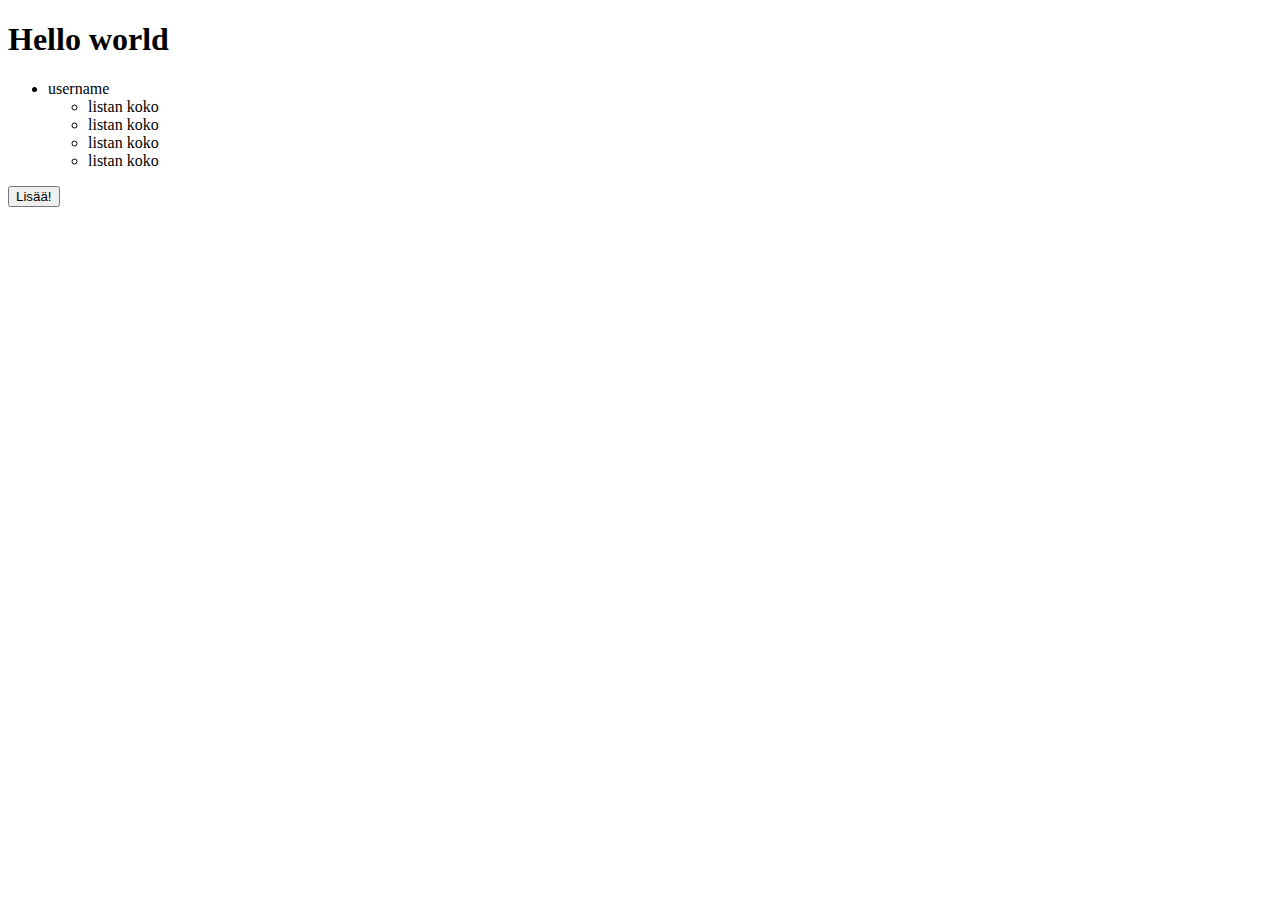
==== src/main/resources/templates/index.html @ 2d631625 "update" ====
<!DOCTYPE HTML>
<html xmlns="http://www.w3.org/1999/xhtml" xmlns:th="http://www.thymeleaf.org">
    <head>
        <meta charset="UTF-8" />
        <title>Hello world</title>
    </head>
    <body>

        <h1 th:text="${'Hello ' + message}">Hello world</h1>

        <ul>
            <li th:each="person: ${persons}">
                <span th:text="${person.username}">username</span>
                
                <ul>
                    <li th:each="friend: ${person.receiverFriends}">
                        <span th:text="${friend.status}">listan koko</span>
                    </li>
                </ul>

                <ul>
                    <li th:each="friend: ${person.sentFriends}">
                        <span th:text="${friend.status}">listan koko</span>
                    </li>
                </ul>

                <ul>
                    <li th:each="statusupdate: ${person.posts}">
                        <span th:text="${statusupdate.content}">listan koko</span>
                    </li>
                </ul>

                <ul>
                    <li th:each="statusupdate: ${person.wall}">
                        <span th:text="${statusupdate.content}">listan koko</span>
                    </li>
                </ul>
            </li>
        </ul>
        
        <form th:action="@{/}" method="POST">
            <input type="submit" value="Lisää!"/>
        </form>
    </body>
</html>
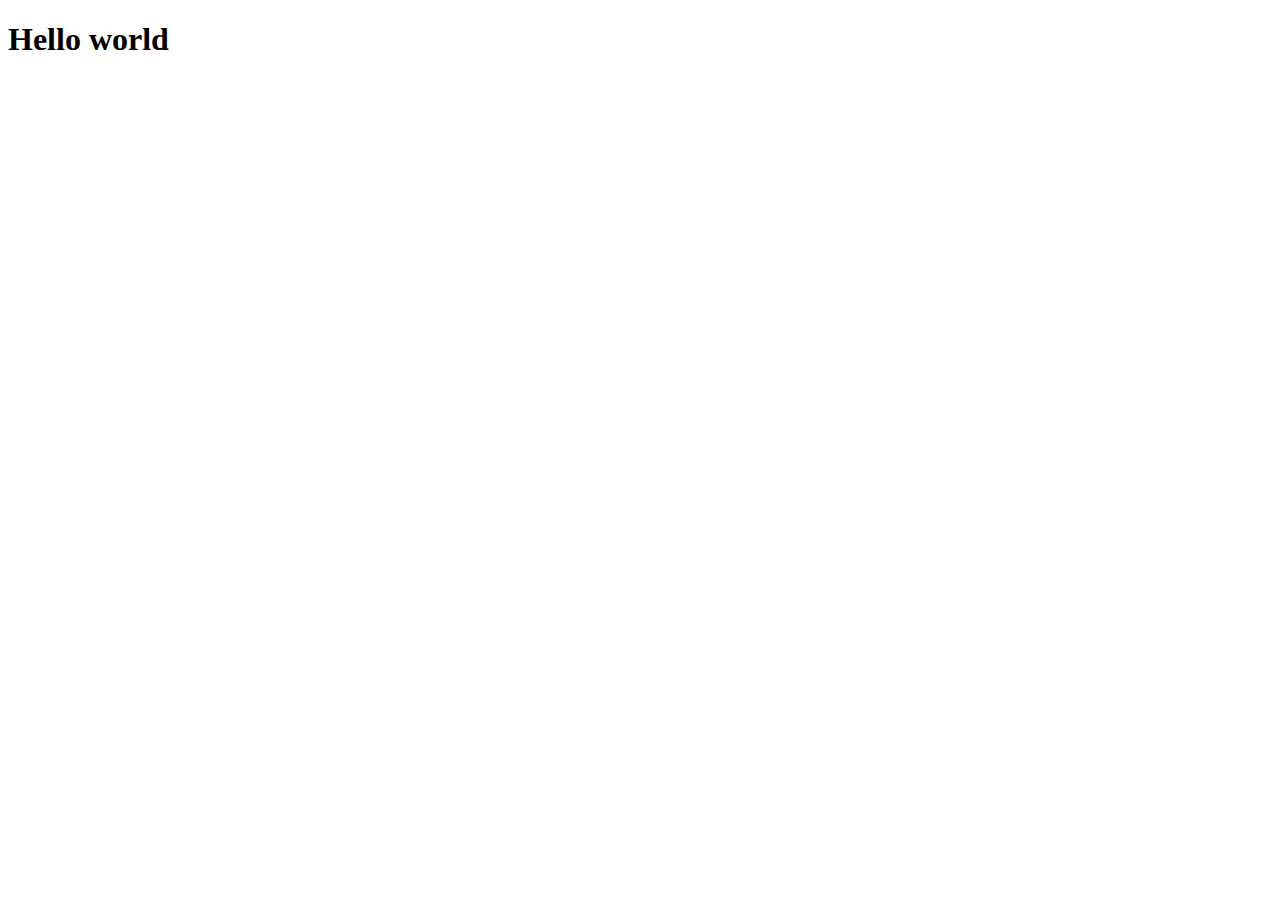
==== commit 3e6cf7b5: "login/register began" ====
--- a/src/main/resources/templates/index.html
+++ b/src/main/resources/templates/index.html
@@ -7,39 +7,5 @@
     <body>
 
         <h1 th:text="${'Hello ' + message}">Hello world</h1>
-
-        <ul>
-            <li th:each="person: ${persons}">
-                <span th:text="${person.username}">username</span>
-                
-                <ul>
-                    <li th:each="friend: ${person.receiverFriends}">
-                        <span th:text="${friend.status}">listan koko</span>
-                    </li>
-                </ul>
-
-                <ul>
-                    <li th:each="friend: ${person.sentFriends}">
-                        <span th:text="${friend.status}">listan koko</span>
-                    </li>
-                </ul>
-
-                <ul>
-                    <li th:each="statusupdate: ${person.posts}">
-                        <span th:text="${statusupdate.content}">listan koko</span>
-                    </li>
-                </ul>
-
-                <ul>
-                    <li th:each="statusupdate: ${person.wall}">
-                        <span th:text="${statusupdate.content}">listan koko</span>
-                    </li>
-                </ul>
-            </li>
-        </ul>
-        
-        <form th:action="@{/}" method="POST">
-            <input type="submit" value="Lisää!"/>
-        </form>
     </body>
 </html>
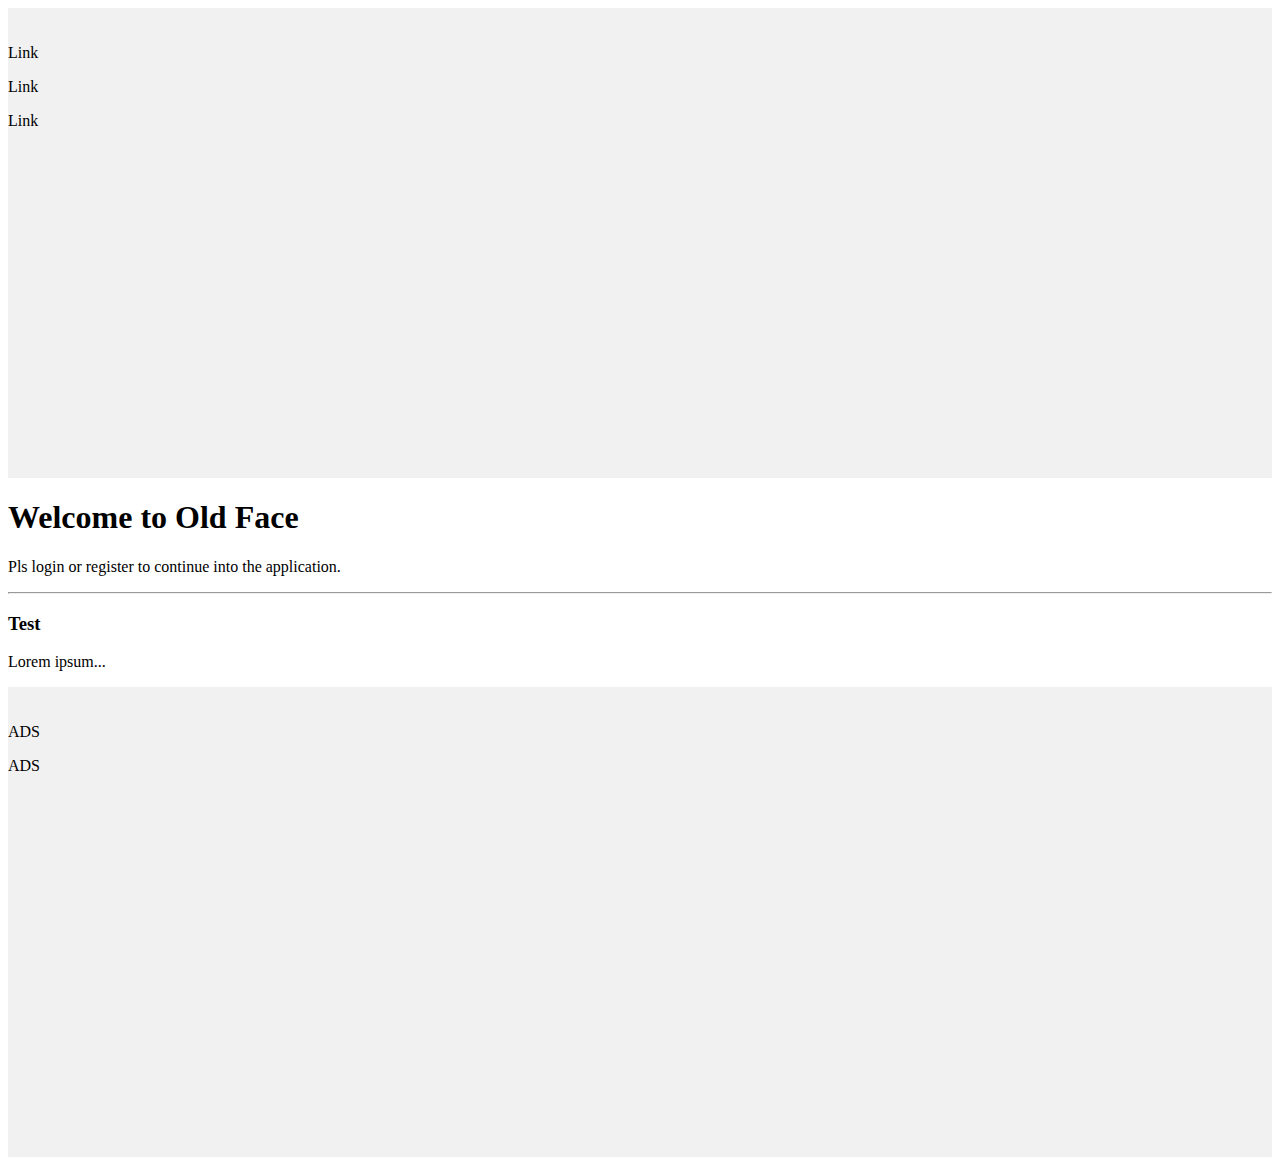
==== commit 6039860a: "lot of styling and decoreating" ====
--- a/src/main/resources/templates/index.html
+++ b/src/main/resources/templates/index.html
@@ -1,11 +1,74 @@
 <!DOCTYPE HTML>
-<html xmlns="http://www.w3.org/1999/xhtml" xmlns:th="http://www.thymeleaf.org">
+<html xmlns:th="http://www.thymeleaf.org" xmlns:layout="http://www.w3.org/1999/xhtml" layout:decorate="~{fragments/layout}">
     <head>
-        <meta charset="UTF-8" />
-        <title>Hello world</title>
+        <title>Main Page</title>
+
+        <style>
+            /* Remove the navbar's default margin-bottom and rounded borders */
+            .navbar {
+                margin-bottom: 0;
+                border-radius: 0;
+            }
+
+            /* Set height of the grid so .sidenav can be 100% (adjust as needed) */
+            .row.content {height: 450px}
+
+            /* Set gray background color and 100% height */
+            .sidenav {
+                padding-top: 20px;
+                background-color: #f1f1f1;
+                height: 100%;
+            }
+
+            /* On small screens, set height to 'auto' for sidenav and grid */
+            @media screen and (max-width: 767px) {
+                .sidenav {
+                    height: auto;
+                    padding: 15px;
+                }
+                .row.content {height:auto;}
+            }
+        </style>
     </head>
     <body>
+        <div layout:fragment="content" class="container">
+            <div class="container-fluid text-center">
+                <div class="row content">
+                    <div class="col-sm-2 sidenav">
+                        <p>
+                            <a>Link</a>
+                        </p>
+                        <p>
+                            <a>Link</a>
+                        </p>
+                        <p>
+                            <a>Link</a>
+                        </p>
+                    </div>
+                    <div class="col-sm-8 text-left">
+                        <h1>Welcome to Old Face</h1>
+                        <p>
+                            Pls login or register to continue into the application.
+                        </p>
 
-        <h1 th:text="${'Hello ' + message}">Hello world</h1>
+                        <hr>
+
+                        <h3>Test</h3>
+
+                        <p>
+                            Lorem ipsum...
+                        </p>
+                    </div>
+                    <div class="col-sm-2 sidenav">
+                        <div class="well">
+                            <p>ADS</p>
+                        </div>
+                        <div class="well">
+                            <p>ADS</p>
+                        </div>
+                    </div>
+                </div>
+            </div>
+        </div>
     </body>
 </html>
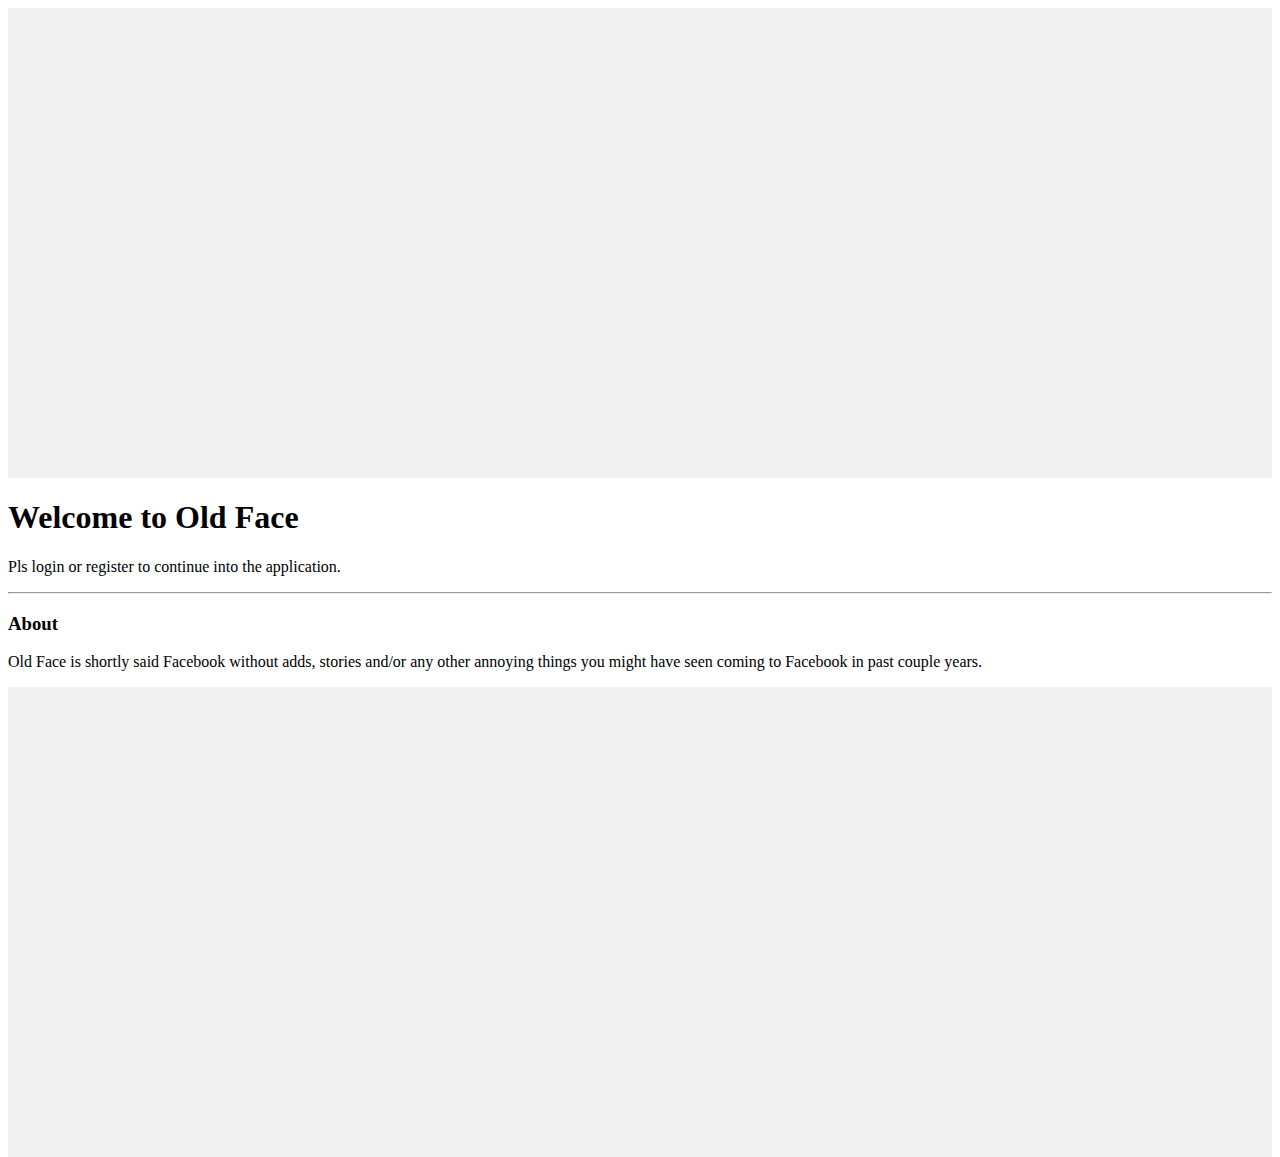
==== commit cd554b1c: "Username level authorization and status posts ready" ====
--- a/src/main/resources/templates/index.html
+++ b/src/main/resources/templates/index.html
@@ -36,13 +36,13 @@
                 <div class="row content">
                     <div class="col-sm-2 sidenav">
                         <p>
-                            <a>Link</a>
+
                         </p>
                         <p>
-                            <a>Link</a>
+
                         </p>
                         <p>
-                            <a>Link</a>
+
                         </p>
                     </div>
                     <div class="col-sm-8 text-left">
@@ -53,19 +53,15 @@
 
                         <hr>
 
-                        <h3>Test</h3>
+                        <h3>About</h3>
 
                         <p>
-                            Lorem ipsum...
+                            Old Face is shortly said Facebook without adds, stories and/or
+                            any other annoying things you might have seen coming to Facebook in past couple years.
                         </p>
                     </div>
                     <div class="col-sm-2 sidenav">
-                        <div class="well">
-                            <p>ADS</p>
-                        </div>
-                        <div class="well">
-                            <p>ADS</p>
-                        </div>
+
                     </div>
                 </div>
             </div>
